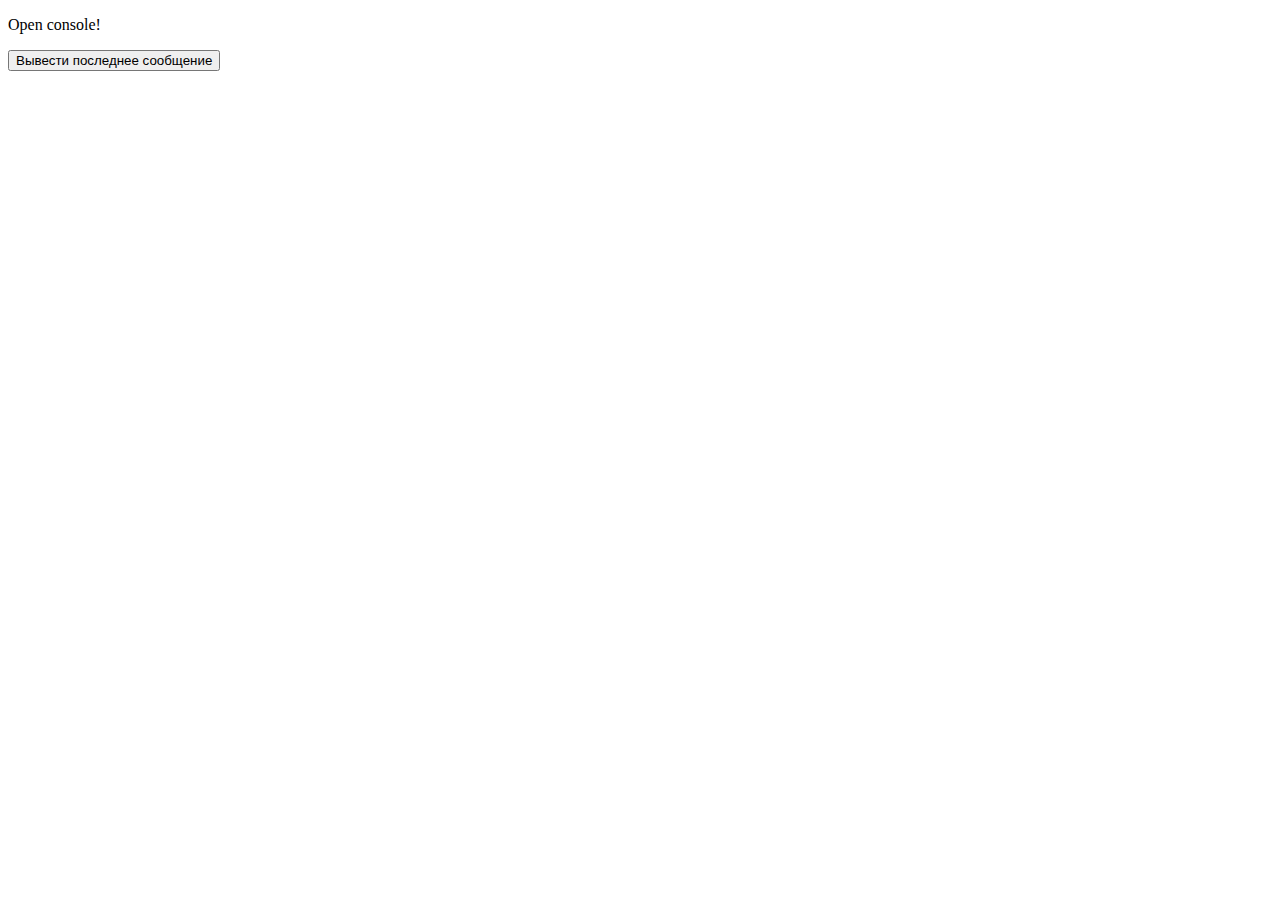
==== Daemon/index.html @ 8dd3c52a "index page" ====
<!DOCTYPE html>
<html lang="en">
<head>
    <meta charset="UTF-8">
    <title>WebSocket</title>
</head>
<body>

    <p>Open console!</p>
    <button id="last-message" onclick="getLastMessage()">Вывести последнее сообщение</button>
    <div class="notification"></div>

    <script>

        var conn = new WebSocket('ws://127.0.0.1:8080');
        conn.onopen = function(e) {
            console.log("Connection established!");
        };

        conn.onmessage = function(e) {
            console.log(e.data);
            document.getElementsByClassName('notification')[0].innerHTML = "<b>Последнее сообщение: </b><br>" + e.data;
        };

        function getLastMessage() {
            conn.send("last-message");
        }

    </script>
</body>
</html>
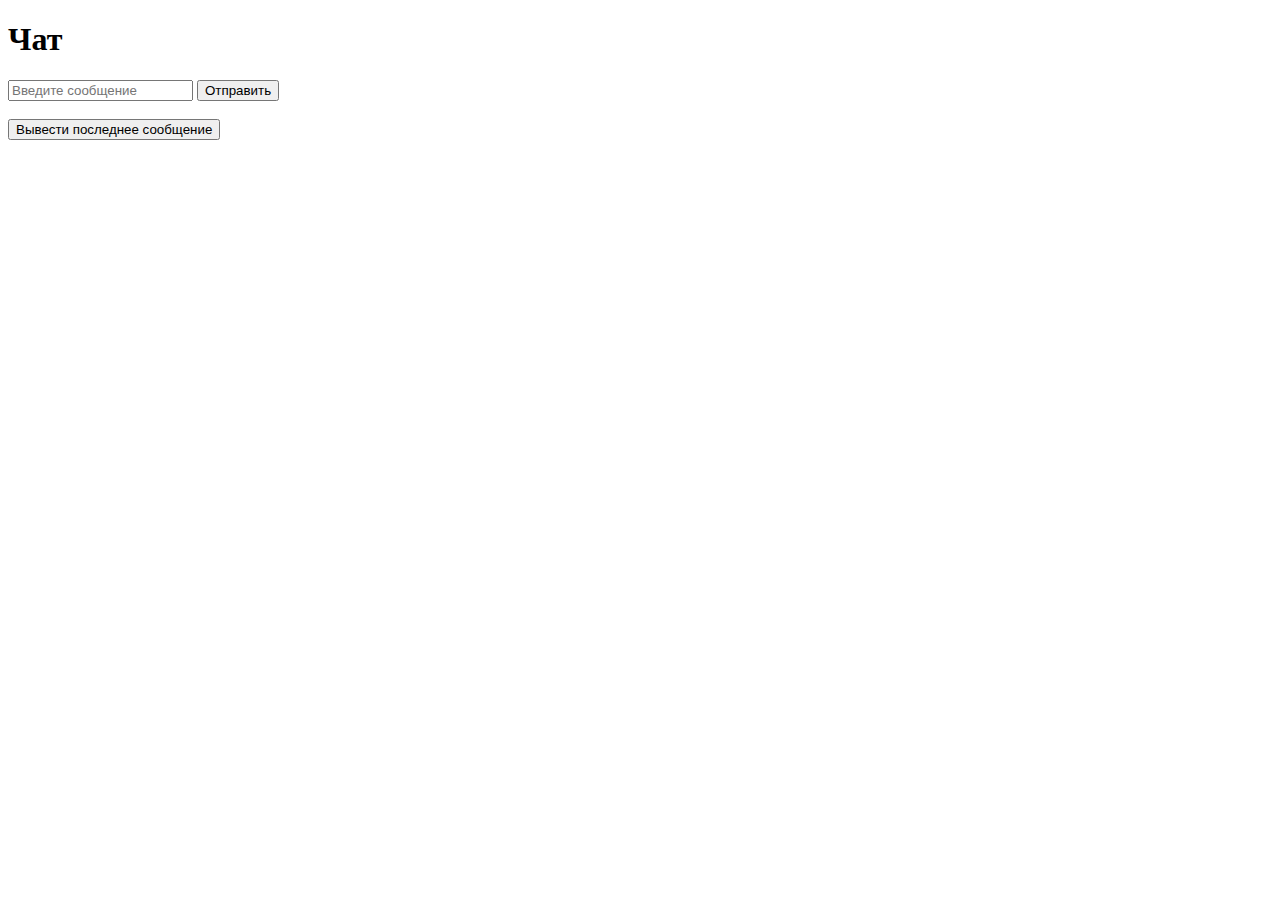
==== commit 55adfda1: "index page enter message and show last message" ====
--- a/Daemon/index.html
+++ b/Daemon/index.html
@@ -6,7 +6,10 @@
 </head>
 <body>
 
-    <p>Open console!</p>
+    <h1>Чат</h1>
+    <input id="inputMessage" type="text" placeholder="Введите сообщение">
+    <button onclick="sendMessage()">Отправить</button><br><br>
+
     <button id="last-message" onclick="getLastMessage()">Вывести последнее сообщение</button>
     <div class="notification"></div>
 
@@ -26,6 +29,14 @@
             conn.send("last-message");
         }
 
+        function sendMessage() {
+            var inputMessage = document.getElementById('inputMessage');
+            if(inputMessage !== '') {
+                conn.send(inputMessage.value);
+                inputMessage.value = '';
+            }
+        }
+
     </script>
 </body>
 </html>